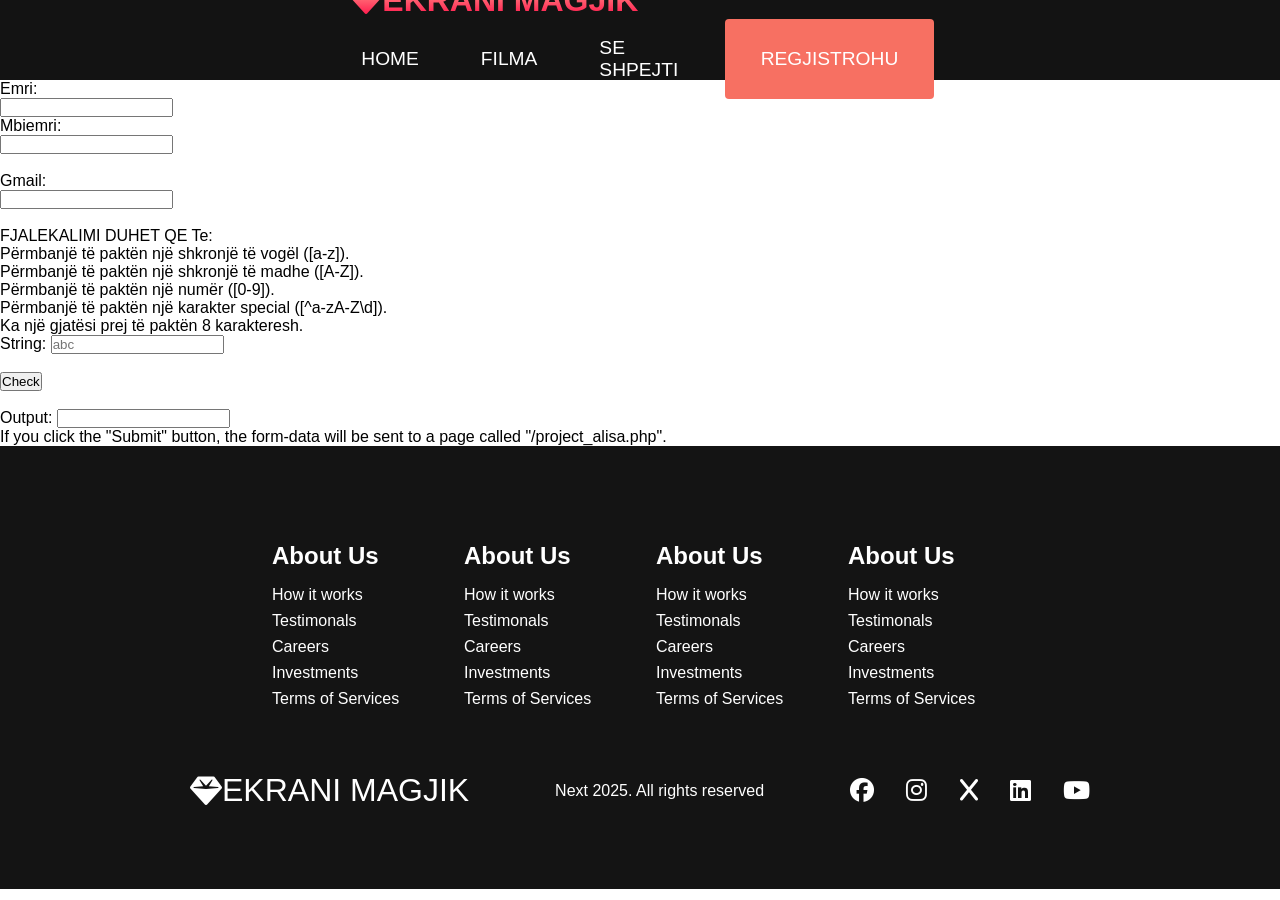
==== validimi.html @ 4cfa8d74 "detyra" ====
<!DOCTYPE html>
<html lang="en">
<head>
    <meta charset="UTF-8">
    <meta name="viewport" content="width=device-width, initial-scale=1.0">
    <title>Cinema</title>
    
    <!-- Font Awesome 6+ -->
    <link rel="stylesheet" href="https://cdnjs.cloudflare.com/ajax/libs/font-awesome/6.5.1/css/all.min.css">

    <link rel="stylesheet" href="kinema.css">
    <link rel="preconnect" href="https://fonts.googleapis.com">
    <link rel="preconnect" href="https://fonts.gstatic.com" crossorigin>
    <link href="https://fonts.googleapis.com/css2?family=Oswald:wght@200..700&display=swap" rel="stylesheet">

    <script type="text/javascript">
        function test_str() {
            let res;
            let str =
                document.getElementById("t1").value;
            if (str.match(/[a-z]/g) && str.match(
                /[A-Z]/g) && str.match(
                    /[0-9]/g) && str.match(
                        /[^a-zA-Z\d]/g) && str.length >= 8)
                res = "TRUE";
            else
                res = "FALSE";
            document.getElementById("t2").value = res;
    
        }
    </script>
</head>
<body>
    <!-- Navbar Section -->
    <nav class="navbar">
        <div class="nav__container">
            <a href="/" id="navbar__logo">
                <i class="fas fa-gem"></i>EKRANI MAGJIK
            </a>
            <div class="navbar__toggle" id="mobile-menu">
                <span class="bar"></span>
                <span class="bar"></span>
                <span class="bar"></span>
                <ul class="navbar__menu">
                <li class="navbar__item">
                    <a href="/" class="navbar__links">HOME</a>
                </li>
                <li class="navbar__item">
                    <a href="tech.html" class="navbar__links">FILMA </a>
                </li>
                <li class="navbar__item">
                    <a href="product.html" class="navbar__links">SE SHPEJTI </a>
                </li>
                <li class="navbar__btn">
                    <a href="validimi.css" class="button">REGJISTROHU</a>
                </li>
            </ul>
        </div>
    </div>
    </nav>

    <form action="/action_page.php">
        <label for="fname">Emri:</label><br>
        <input type="text" id="fname" name="fname" value=""><br>
        <label for="lname">Mbiemri:</label><br>
        <input type="text" id="lname" name="lname" value=""><br><br>
        <label for="gmail">Gmail:</label><br>
        <input type="gmail" id="gmail" name="gmail"><br><br>
      
      </form> 
      
      <p>
          FJALEKALIMI DUHET QE Te: <br>
          Përmbanjë të paktën një shkronjë të vogël ([a-z]).<br>
          Përmbanjë të paktën një shkronjë të madhe ([A-Z]).<br>
          Përmbanjë të paktën një numër ([0-9]).<br>
          Përmbanjë të paktën një karakter special ([^a-zA-Z\d]).<br>
          Ka një gjatësi prej të paktën 8 karakteresh.<br>
      </p>
      
      <p>
          String:
          <input type="text" placeholder="abc" id="t1" />
          <br />
          <br />
          <input type="button" value="Check" onclick="test_str()" />
          <br />
          <br /> Output:
          <input type="text" id="t2" readonly />
      </p>
      
      <p>If you click the "Submit" button, the form-data will be sent to a page called "/project_alisa.php".</p>
      
      
    
    
<!-- Footer Section -->
 <div class="footer__container">
    <div class="footer__links">
        <div class="footer__link--wrapper">
            <div class="footer__link--items">
                <h2>About Us</h2>
                <a href="/">How it works</a>
                <a href="/">Testimonals</a>
                <a href="/">Careers</a>
                <a href="/">Investments</a>
                <a href="/">Terms of Services</a>
            </div>
            <div class="footer__link--items">
                <h2>About Us</h2>
                <a href="/">How it works</a>
                <a href="/">Testimonals</a>
                <a href="/">Careers</a>
                <a href="/">Investments</a>
                <a href="/">Terms of Services</a>
            </div>
        </div>
        <div class="footer__link--wrapper">
            <div class="footer__link--items">
                <h2>About Us</h2>
                <a href="/">How it works</a>
                <a href="/">Testimonals</a>
                <a href="/">Careers</a>
                <a href="/">Investments</a>
                <a href="/">Terms of Services</a>
            </div>
            <div class="footer__link--items">
                <h2>About Us</h2>
                <a href="/">How it works</a>
                <a href="/">Testimonals</a>
                <a href="/">Careers</a>
                <a href="/">Investments</a>
                <a href="/">Terms of Services</a>
            </div>
        </div>
    </div>
    <div class="social__media">
        <div class="social__media--wrap">
            <div class="footer__logo">
                <a href="/" id="footer__logo"><i class="fas fa-gem"></i>EKRANI MAGJIK</a>
            </div>
            <p class="website__rights">Next 2025. All rights reserved</p>
            <div class="social__icons">
                <a href="/" class="social__icon--link" target="_blank">
                    <i class="fab fa-facebook"></i>
                </a>
                <a href="/" class="social__icon--link" target="_blank">
                    <i class="fab fa-instagram"></i>
                </a>
                <a href="/" class="social__icon--link" target="_blank">
                    <i class="fab fa-x"></i>
                </a>
                <a href="/" class="social__icon--link" target="_blank">
                    <i class="fab fa-linkedin"></i>
                </a>
                <a href="/" class="social__icon--link" target="_blank">
                    <i class="fab fa-youtube"></i>
                </a>
            </div>
        </div>
    </div>
 </div>

    <script src="kinema.js"></script>
</body>
</html>
---- kinema.css ----
* {
    box-sizing: border-box;
    margin: 0;
    padding: 0;
    font-family: 'Kumbh Sans', sans-serif;
}

.navbar {
    background: #131313;
    height: 80px;
    display: flex;
    align-items: center;
    justify-content: center;
    font-size: 1.2rem;
    position: sticky;
    top: 0;
    z-index: 999;
    
}

.navbar__container {
    display: flex;
    align-items: center;
    justify-content: space-between; /* Siguron që "NEXT" të qëndrojë në të majtë */
    width: 100%;
    max-width: 1300px;
    margin: 0 auto;
    padding: 0 20px;
    height: 100%;
}

#navbar__logo {

    font-size: 2rem;
    background: linear-gradient(to top, #ff0844 0%, #ffb199 100%);
    background-size: 100%;
    background-clip: text;
    -webkit-background-clip: text;
    -moz-background-clip: text;
    color: transparent;
    text-decoration: none;
    font-weight: bold;
    padding-left: 20px;
    min-width: 120px; /* Siguron që "NEXT" të mos tkurret */
    white-space: nowrap; /* Parandalon thyerjen e tekstit */
    display: flex;
    align-items: center; /* Qëndron në mes vertikalisht */
    height: 100%; /* Siguron që lartësia e tekstit të përputhet me navbar-in */
    
}


.navbar__menu {
     
    display: flex;
    list-style: none;
    justify-content: center;
    width: 100%;
}

.navbar__item {
    margin: 0 15px;
    height: 80px;
}

.navbar__links {
    color: white;
    text-decoration: none;
    font-size: 1.2rem;
    display: flex;
    align-items: center;
    justify-content: center;
    text-transform: none;
    padding: 0 1rem;
    height: 100%;
    transition: color 0.3s ease-in-out;
    
}

.navbar__links:hover {
    color: #f77062;
}

.navbar__btn {
    display: flex;
    justify-content: center;
    align-items: center;
    padding: 0 1rem;
    width: 100%;
}

.button {
    display: flex;
    justify-content: center;
    align-items: center;
    text-decoration: none;
    padding: 10px 20px;
    height: 100%;
    width: 100%;
    border: none;
    outline: none;
    border-radius: 4px;
    background: #f77062;
    color: #fff;
    transition: background 0.3s ease;
    
}

.button:hover {
    background: #4837ff;
}

@media screen and (max-width: 960px) {
    .navbar__container {
        justify-content: start; /* E mban logon në të majtë */
        padding-left: 10px;
    }
    .navbar__menu {
        display: grid;
        grid-template-columns: auto;
        margin: 0;
        width: 100%;
        position: absolute;
        top: -1000px;
        opacity: 0;
        transition: all 0.5s ease;
        height: 50vh;
        background: #131313;
    }

    .navbar__menu.active {
        background: #131313;
        top: 80px;
        opacity: 1;
        transition: all 0.5s ease;
        z-index: 999;
        height: auto;
        font-size: 1.6rem;
    }

    #navbar__logo {
        font-size: 1.8rem;
        padding-left: 0; /* Hiq hapësirën e panevojshme në mobile */
    }

    .navbar__toggle .bar {
        width: 25px;
        height: 3px;
        margin: 5px auto;
        transition: all 0.3s ease-in-out;
        background: #fff;
    }

    .navbar__item {
        width: 100%;
    }

    .navbar__links {
        text-align: center;
        padding: 2rem;
        width: 100%;
        display: table;
    }

    #mobile-menu {
        position: absolute;
        top: 20%;
        right: 5%;
        transform: translate(5%, 20%);
    }

    .navbar__btn {
        padding-bottom: 2rem;
    }

    .button {
        display: flex;
        justify-content: center;
        align-items: center;
        width: 80%;
        height: 80px;
        margin: 0;
    }

    .navbar__toggle .bar {
        display: block;
        cursor: pointer;
    }

    #mobile-menu.is-active .bar:nth-child(2) {
        opacity: 0;
    }

    #mobile-menu.is-active .bar:nth-child(1) {
        transform: translateY(8px) rotate(45deg);
    }

    #mobile-menu.is-active .bar:nth-child(3) {
        transform: translateY(-8px) rotate(-45deg);
    }
}


.main {
    background: #141414;
    width: 100%;
    min-height: 100vh;
}

.main__container {
    width: 100%;
    display: grid;
    grid-template-columns: 1fr 1fr;
    align-items: center;
    justify-self: center;
    margin: 0 auto;
    height: 90vh;
    background-color: #141414;
    z-index: 1;
    width: 100%;
    max-width: none;
    padding: 0 20px;
}

.main__content h1,
.main__content h2 {
    font-size: 4rem;
    background-size: 100%;
    background-clip: text;
    -webkit-background-clip: text;
    -moz-background-clip: text;
    color: transparent;
}

.main__content h1 {
    background-image: linear-gradient(to top, #ff8844 0%, #ffb199 100%);
}

.main__content h2 {
    background-image: linear-gradient(to top, #b721ff 0%, #21d4fd 100%);
}

.main__content p {
    margin-top: 1rem;
    margin-bottom: 30px;
    font-size: 2rem;
    font-weight: 700;
    color: #fff;
}

.main__btn {
    font-size: 1rem;
    background-image: linear-gradient(to top, #f77062 0%, #fe5196 100%);
    padding: 14px 32px;
    border: none;
    border-radius: 4px;
    color: #fff;
    margin-top: 2rem;
    cursor: pointer;
    position: relative;
    transition: all o.35s;
    outline: none;
}

.main__btn a {
    position: relative;
    z-index: 2;
    color: #fff;
    text-decoration: none;

}

.main__btn:after {
    position: absolute;
    content: '';
    top: 0;
    left: 0;
    width: 0;
    height: 100%;
    background: #4837ff;
    transition: all 0.35s;
    border-radius: 4px;


}


.main__btn:hover {
    color: #fff;
}

.main__btn:hover:after {
    width: 100%;
}

.main__img--container {
    text-align: center;
}

#main__img {
    height: 80%;
    width: 80%;
}

/* Mobile Responsive */
@media  screen and (max-width: 768px) {
    .main__container {
        display: grid;
        grid-template-columns: auto;
        align-items: center;
        justify-self: center;
        width: 100%;
        margin: 0 auto;
        height: 90vh;
    }

    .main__content {
        text-align: center;
        margin-bottom: 4rem;
    }

    .main__content h1 {
        font-size: 2.5rem;
        margin-bottom: 2rem;
    }

    .main__content h2 {
        font-size: 3rem;
    }

    .main__content p {
        margin-top: 1rem;
        font-size: 1.5rem;
    }
}


@media screen and (max-width: 480px) {
    .main__content h1 {
        font-size: 2rem;
        margin-bottom: 3rem;
    }

    .main__content h2 {
        font-size: 2rem;
    }

    .main__content p {
        margin-top: 2rem;
        font-size: 1.5rem;
    }

    .main__btn {
        padding: 12px 36px;
        margin: 2.5rem 0;
    }
}

/* Services Section CSS */

.services {
    background: #141414;
    display: flex;
    flex-direction: column;
    align-items: center;
    height: 100vh;
}    

.services h1 {
    background-color: #ff8177;
    background-image: linear-gradient(to right, #ff8177 0%, #ff867a 0%, #ff8c7f 21%, #f99185 52%, #cf556c 78%, #b12a5b 100%);
    background-size: 100%;
    margin-bottom: 5rem;
    font-size: 2.5rem;
    -webkit-background-clip: text;
    -moz-background-clip: text;
    color: transparent;
    background-clip: text;

}

.services__container {
    display: flex;
    justify-content: center;
    flex-wrap: wrap;
}

.services__card {
    margin: 1rem;
    height: 525px;
    width: 400px;
    border-radius: 4px;
    background-image: linear-gradient(to bottom, rgba(0, 0, 0, 0) 0%, rgba(17, 17, 17, 0.6) 100%), url('cinema1.jpg');
    background-size: cover;
    position: relative;
    color: #fff;
}

.services__card:nth-child(2) {
    background-image: linear-gradient(to bottom, rgba(0, 0, 0, 0) 0%, rgba(17, 17, 17, 0.6) 100%), url('cinema2.webp'); 
}

.services h2 {
    position: absolute;
    top: 350px;
    left: 30px;
}

.services__card p {
    position: absolute;
    top: 400px;
    left: 30px;
}

.services__card button {
    color: #fff;
    padding: 10px, 20px;
    border-radius: 4px;
    background: #f77062;
    position: absolute;
    top: 440px;
    left: 30px;
    font-size: 1rem;
    cursor: pointer;
}

.services__card:hover {
    transform: scale(1.057);
    transition: 0.2 ease-in;
    cursor: pointer;
}

@media  screen and (max-width: 960px) {
    .services {
        height: 1600px;
        margin-top: 12rem;
    }
}

@media screen and (max-width: 480px) {
    .services  {
        height: 1400px;
    }

    .services h1 {
        font-size: 1.2rem;
    }

    .services__card {
        width: 300px;

    }
}

/* Footer CSS */

.footer__container {
    background-color: #141414;
    padding: 5rem 0;
    display: flex;
    flex-direction: column;
    justify-content: center;
    align-items: center;

}

#footer__logo {
    color: #fff;
    display: flex;
    align-items: center;
    cursor: pointer;
    text-decoration: none;
    font-size: 2rem;
}

.footer__links {
    width: 100%;
    max-width: 1000px;
    display: flex;
    justify-content: center;
}

.footer__link--wrapper {
    display: flex;

}

.footer__link--items {
    display: flex;
    flex-direction: column;
    align-items: flex-start;
    margin: 16px;
    text-align: left;
    width: 160px;
    box-sizing: border-box;
}

.footer__link--items h2 {
    margin-bottom: 16px;
}

.footer__link--items > h2 {
    color: #fff;
}

.footer__link--items a {
    color: #fff;
    text-decoration: none;
    margin-bottom: 0.5rem;
}

.footer__link--items a:hover {
    color: #e9e9e9;
    transition: 0.3s ease-out;

}

/* Social Icons */

.social__icon--link {
    color: #fff;
    font-size: 24px;
}

.social__media {
    max-width: 1000px;
    width: 100%;
}

.social__media--wrap {
    display: flex;
    justify-content: space-between;
    align-items: center;
    width: 90%;
    max-width: 1000px;
    margin: 40px auto 0 auto;
}

.social__icons {
    display: flex;
    justify-content: space-between;
    align-items: center;
    width: 240px;
}

.social__logo {
    color: #fff;
    justify-self: flex-start;
    margin-left: 20px;
    cursor: pointer;
    text-decoration: none;
    font-size: 2rem;
    display: flex;
    align-items: center;
    margin-bottom: 16px;
}

.website__rights {
    color: #fff;
}

@media screen and (max-width: 828px) {
    .footer__links {
        padding-top: 2rem;
    }

    .footer__logo {
        margin-bottom: 2rem;
    }

    .website__rights {
        margin-bottom: 2rem;
    }

    .footer__link--wrapper {
        flex-direction: column;

    }

    .social__media--wrap {
        flex-direction: column;
    }

}

@media screen and (max-width: 480px){
    .footer__link--items {
        margin: 0;
        padding: 10px;
        width: 100%;
    }
}
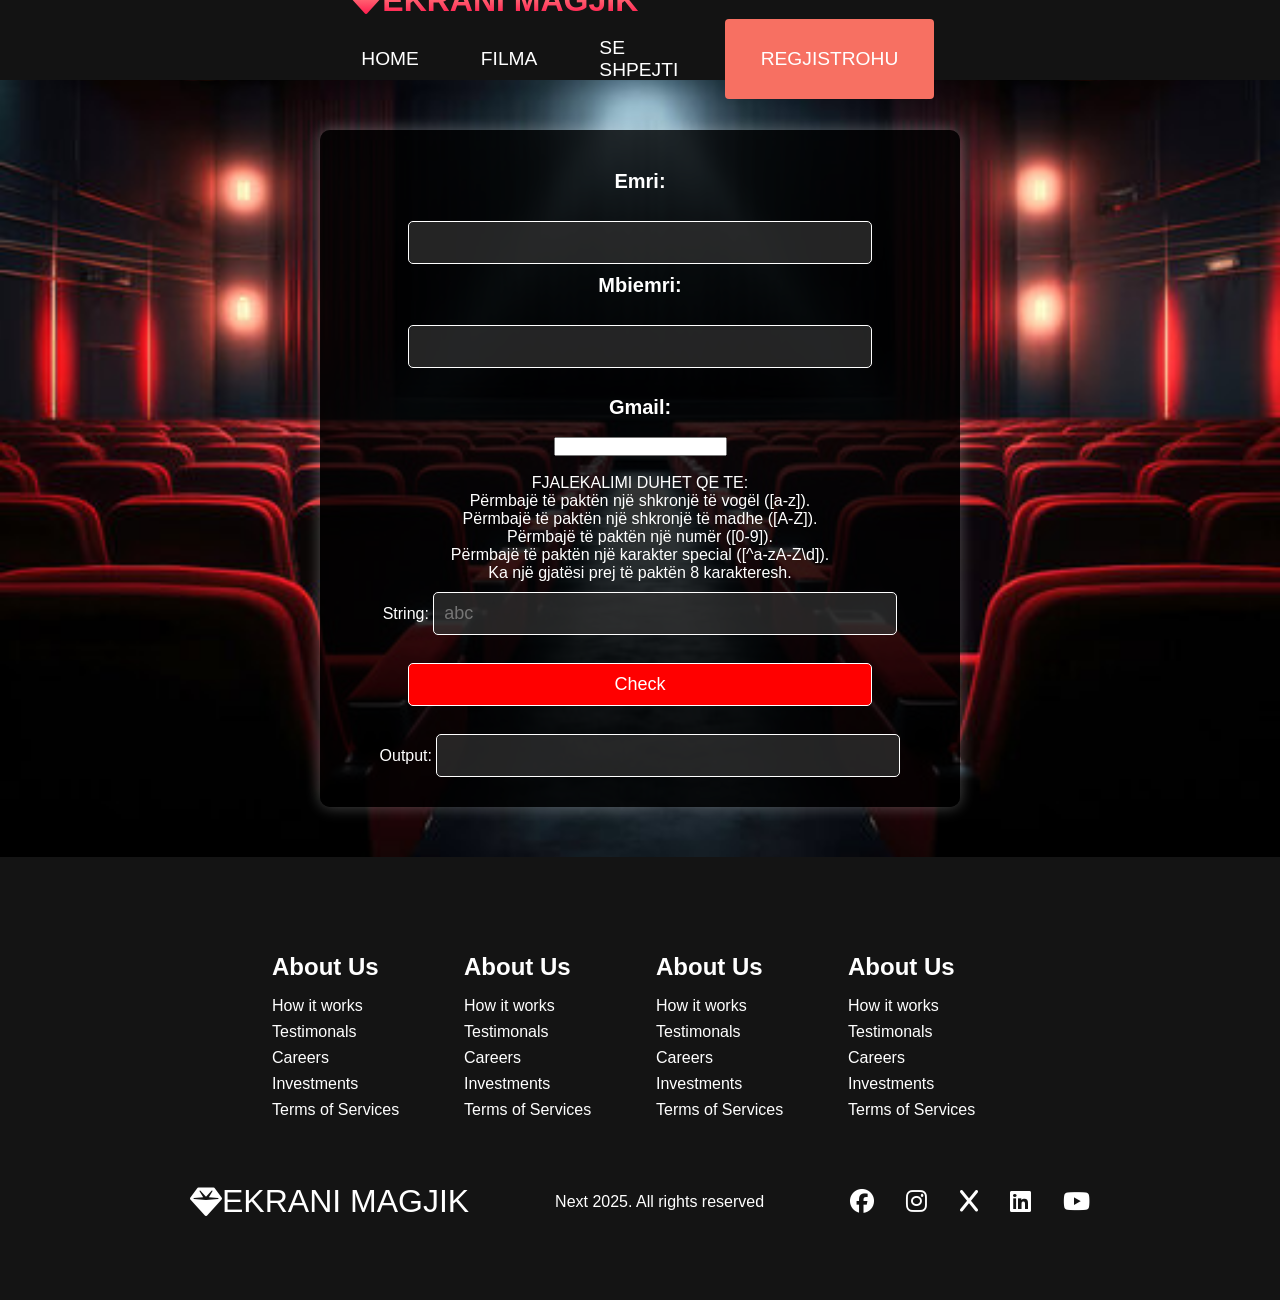
==== commit e5708f3d: "Validimi" ====
--- a/validimi.html
+++ b/validimi.html
@@ -9,6 +9,7 @@
     <link rel="stylesheet" href="https://cdnjs.cloudflare.com/ajax/libs/font-awesome/6.5.1/css/all.min.css">
 
     <link rel="stylesheet" href="kinema.css">
+    <link rel="stylesheet" href="validimi.css">
     <link rel="preconnect" href="https://fonts.googleapis.com">
     <link rel="preconnect" href="https://fonts.gstatic.com" crossorigin>
     <link href="https://fonts.googleapis.com/css2?family=Oswald:wght@200..700&display=swap" rel="stylesheet">
@@ -58,7 +59,7 @@
         </div>
     </div>
     </nav>
-
+    <div class="validation-container">
     <form action="/action_page.php">
         <label for="fname">Emri:</label><br>
         <input type="text" id="fname" name="fname" value=""><br>
@@ -68,13 +69,12 @@
         <input type="gmail" id="gmail" name="gmail"><br><br>
       
       </form> 
-      
       <p>
-          FJALEKALIMI DUHET QE Te: <br>
-          Përmbanjë të paktën një shkronjë të vogël ([a-z]).<br>
-          Përmbanjë të paktën një shkronjë të madhe ([A-Z]).<br>
-          Përmbanjë të paktën një numër ([0-9]).<br>
-          Përmbanjë të paktën një karakter special ([^a-zA-Z\d]).<br>
+          FJALEKALIMI DUHET QE TE: <br>
+          Përmbajë të paktën një shkronjë të vogël ([a-z]).<br>
+          Përmbajë të paktën një shkronjë të madhe ([A-Z]).<br>
+          Përmbajë të paktën një numër ([0-9]).<br>
+          Përmbajë të paktën një karakter special ([^a-zA-Z\d]).<br>
           Ka një gjatësi prej të paktën 8 karakteresh.<br>
       </p>
       
@@ -88,9 +88,7 @@
           <br /> Output:
           <input type="text" id="t2" readonly />
       </p>
-      
-      <p>If you click the "Submit" button, the form-data will be sent to a page called "/project_alisa.php".</p>
-      
+    </div>
       
     
     
--- a/validimi.css
+++ b/validimi.css
@@ -0,0 +1,54 @@
+/* Vendosja e një sfondi me imazh për të gjithë faqen */
+body {
+    background: url('360_F_689499531_MeYeI1VVavgYQRzz0S3JxkQ9VxzgYZQh.jpg'
+    ) no-repeat center center/cover;
+    background-attachment: fixed; /* Bën që imazhi të mos lëvizë gjatë skrollimit */
+    margin: 0;
+    padding: 0;
+    font-family: 'Oswald', sans-serif;
+}
+
+/* Stilizimi i seksionit të validimit */
+.validation-container {
+    background-color: rgba(0, 0, 0, 0.8); /* Sfonda e zezë me transparencë */
+    color: white; /* Teksti i bardhë */
+    padding: 30px;
+    border-radius: 10px;
+    width: 50%;
+    margin: 50px auto;
+    text-align: center;
+    box-shadow: 0px 0px 15px rgba(255, 255, 255, 0.3); /* Hije e lehtë */
+}
+
+/* Stilizimi i inputeve */
+.validation-container input[type="text"],
+.validation-container input[type="email"],
+.validation-container input[type="button"] {
+    background-color: rgba(50, 50, 50, 0.7); /* Input me sfond gjysmë-transparent */
+    color: white;
+    border: 1px solid white;
+    padding: 10px;
+    font-size: 18px;
+    border-radius: 5px;
+    width: 80%;
+    margin-top: 10px;
+}
+
+/* Stilizimi i butonit */
+.validation-container input[type="button"] {
+    background-color: red;
+    cursor: pointer;
+    transition: 0.3s;
+}
+
+.validation-container input[type="button"]:hover {
+    background-color: darkred;
+}
+
+/* Stilizimi i etiketave (labels) */
+.validation-container label {
+    font-size: 20px;
+    font-weight: bold;
+    display: block;
+    margin-top: 10px;
+}
